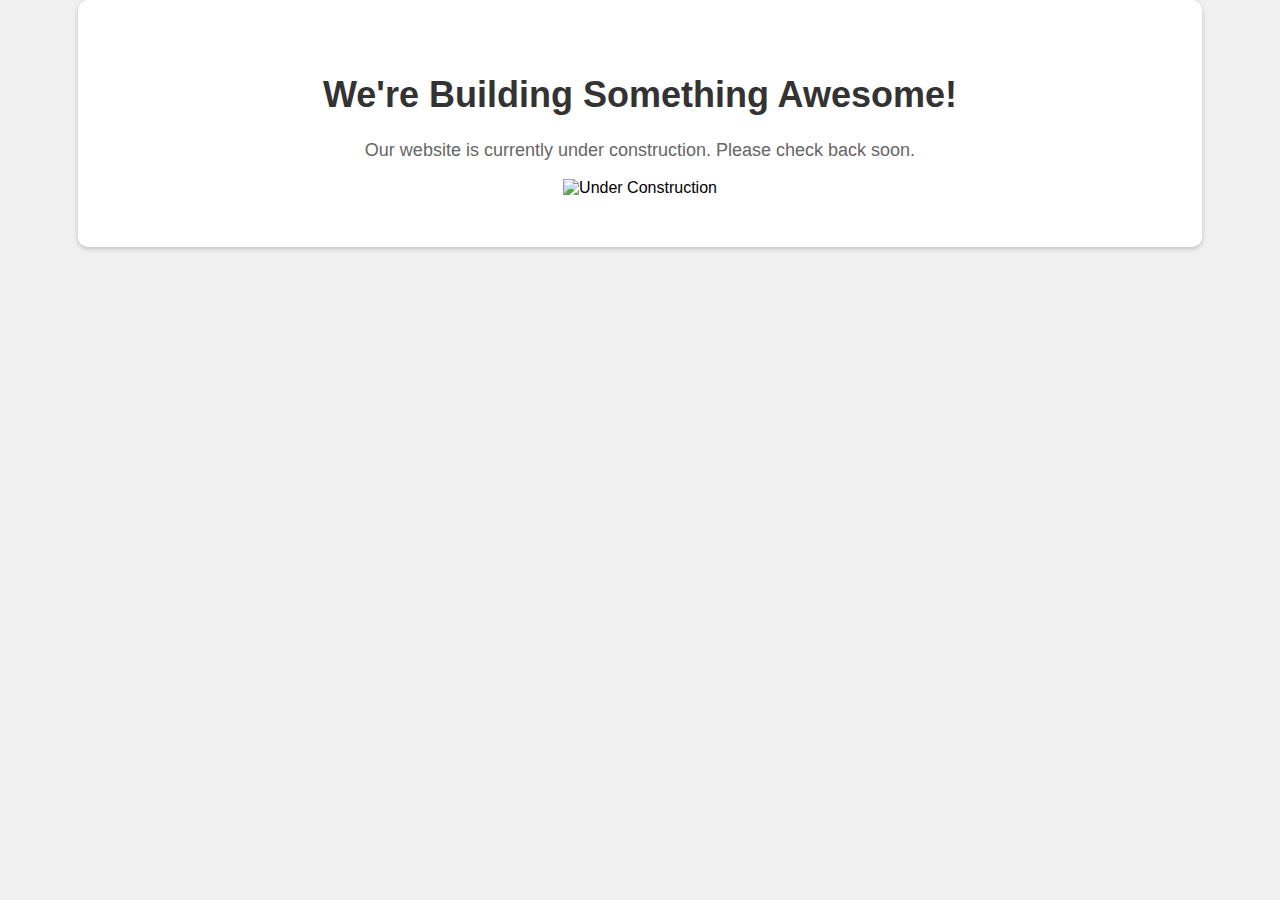
==== index.html @ d04b0780 "Create index.html" ====
<!DOCTYPE html>
<html lang="en">
<head>
    <meta charset="UTF-8">
    <meta name="viewport" content="width=device-width, initial-scale=1.0">
    <title>Under Construction</title>
    <style>
        body {
            font-family: Arial, sans-serif;
            text-align: center;
            background-color: #f0f0f0;
            margin: 0;
            padding: 0;
        }

        .container {
            width: 80%;
            margin: 0 auto;
            padding: 50px;
            background-color: #fff;
            border-radius: 10px;
            box-shadow: 0 2px 5px rgba(0, 0, 0, 0.2);
        }

        h1 {
            font-size: 36px;
            color: #333;
        }

        p {
            font-size: 18px;
            color: #666;
        }
    </style>
</head>
<body>
    <div class="container">
        <h1>We're Building Something Awesome!</h1>
        <p>Our website is currently under construction. Please check back soon.</p>
        <img src="under-construction.gif" alt="Under Construction">
    </div>
</body>
</html>
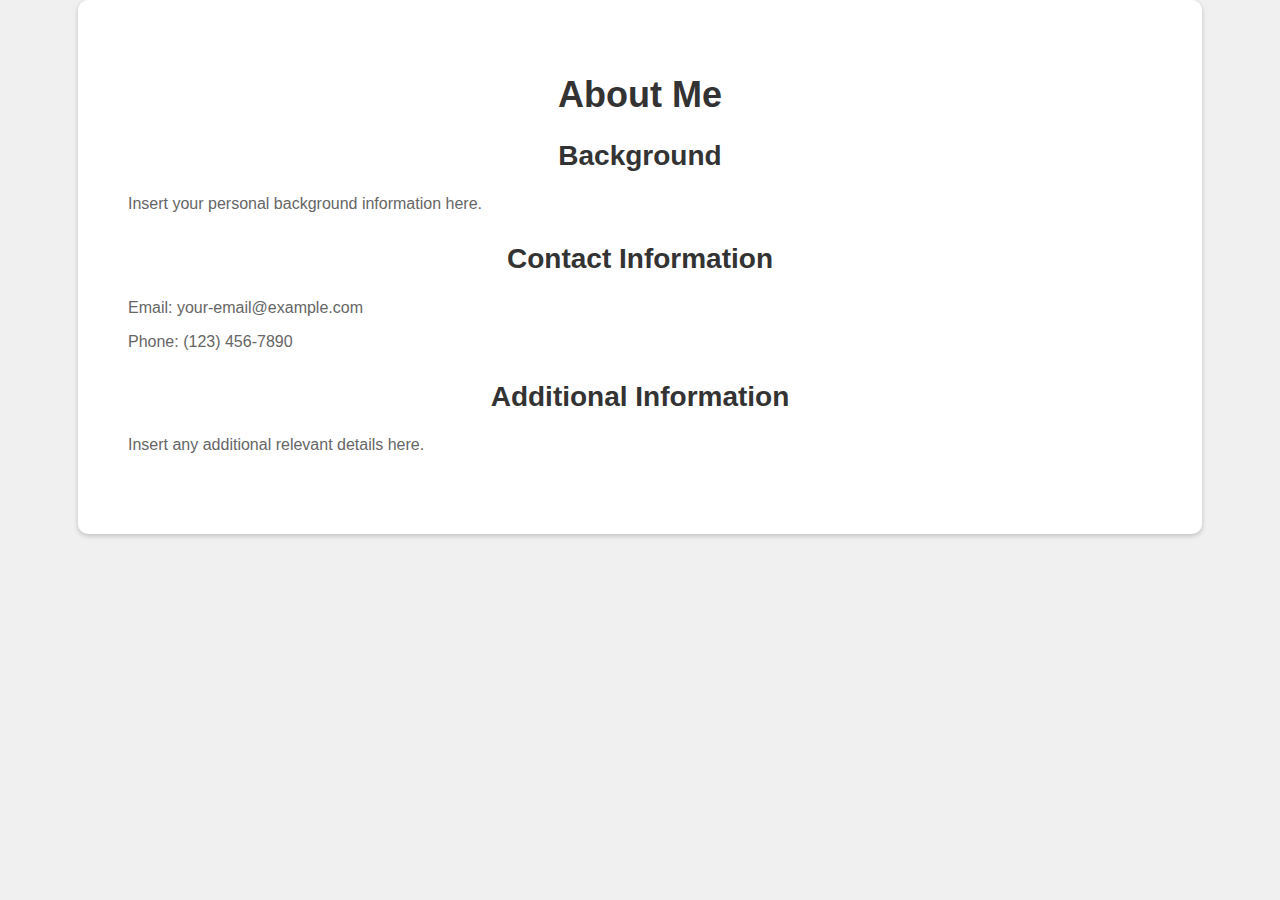
==== commit 28552cb5: "Update index.html" ====
--- a/index.html
+++ b/index.html
@@ -3,7 +3,7 @@
 <head>
     <meta charset="UTF-8">
     <meta name="viewport" content="width=device-width, initial-scale=1.0">
-    <title>Under Construction</title>
+    <title>Phongsiri Loedphongthai</title>
     <style>
         body {
             font-family: Arial, sans-serif;
@@ -31,13 +31,39 @@
             font-size: 18px;
             color: #666;
         }
+
+        .section {
+            margin-bottom: 30px;
+        }
+
+        .section h2 {
+            font-size: 28px;
+            color: #333;
+        }
+
+        .section p {
+            font-size: 16px;
+            color: #666;
+            text-align: left;
+        }
     </style>
 </head>
 <body>
     <div class="container">
-        <h1>We're Building Something Awesome!</h1>
-        <p>Our website is currently under construction. Please check back soon.</p>
-        <img src="under-construction.gif" alt="Under Construction">
+        <h1>About Me</h1>
+        <div class="section">
+            <h2>Background</h2>
+            <p>Insert your personal background information here.</p>
+        </div>
+        <div class="section">
+            <h2>Contact Information</h2>
+            <p>Email: your-email@example.com</p>
+            <p>Phone: (123) 456-7890</p>
+        </div>
+        <div class="section">
+            <h2>Additional Information</h2>
+            <p>Insert any additional relevant details here.</p>
+        </div>
     </div>
 </body>
 </html>
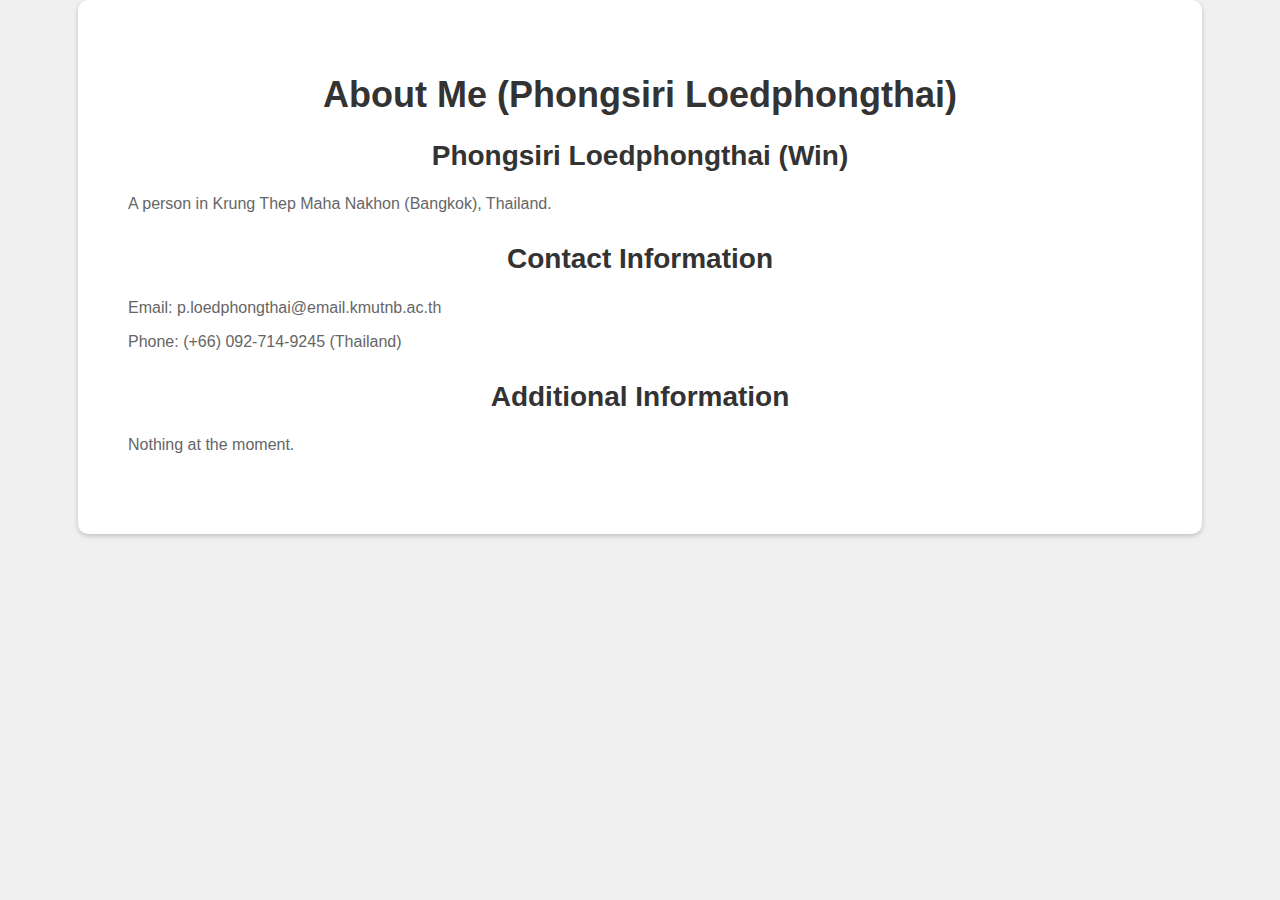
==== commit e86ca46b: "Update index.html" ====
--- a/index.html
+++ b/index.html
@@ -3,7 +3,7 @@
 <head>
     <meta charset="UTF-8">
     <meta name="viewport" content="width=device-width, initial-scale=1.0">
-    <title>Phongsiri Loedphongthai</title>
+    <title>about winsanmwtv</title>
     <style>
         body {
             font-family: Arial, sans-serif;
@@ -50,19 +50,19 @@
 </head>
 <body>
     <div class="container">
-        <h1>About Me</h1>
+        <h1>About Me (Phongsiri Loedphongthai)</h1>
         <div class="section">
-            <h2>Background</h2>
-            <p>Insert your personal background information here.</p>
+            <h2>Phongsiri Loedphongthai (Win)</h2>
+            <p>A person in Krung Thep Maha Nakhon (Bangkok), Thailand.</p>
         </div>
         <div class="section">
             <h2>Contact Information</h2>
-            <p>Email: your-email@example.com</p>
-            <p>Phone: (123) 456-7890</p>
+            <p>Email: p.loedphongthai@email.kmutnb.ac.th</p>
+            <p>Phone: (+66) 092-714-9245 (Thailand)</p>
         </div>
         <div class="section">
             <h2>Additional Information</h2>
-            <p>Insert any additional relevant details here.</p>
+            <p>Nothing at the moment.</p>
         </div>
     </div>
 </body>
